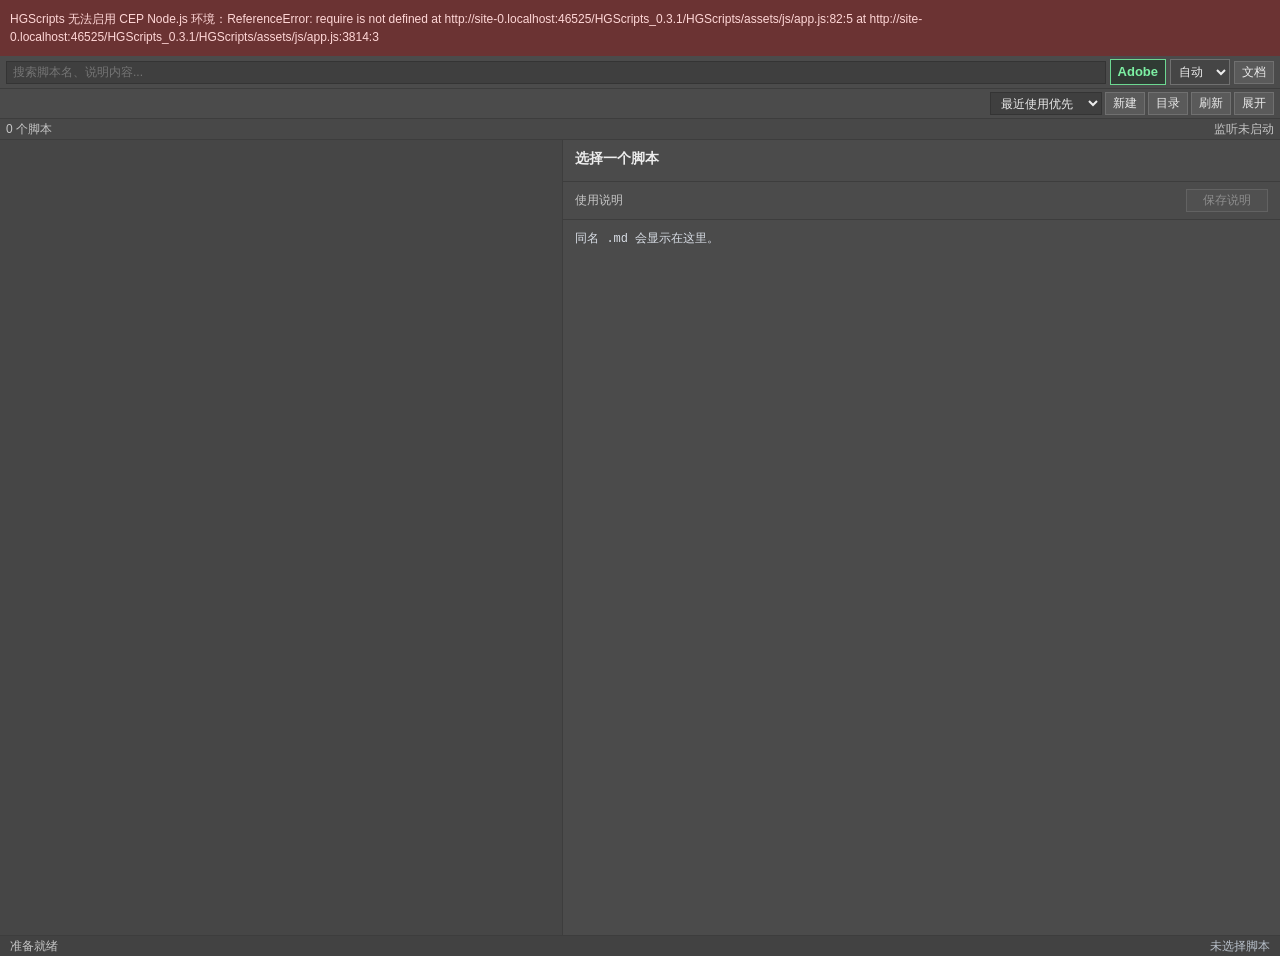
==== HGScripts_0.3.1/HGScripts/index_full.html @ 135edcf2 "1" ====
﻿<!doctype html>
<html>
<head>
  <meta charset="utf-8">
  <title>&#28023;&#21733;&#30340;Adobe&#33050;&#26412;&#31649;&#29702;&#22120; v0.3.1</title>
  <link rel="stylesheet" href="assets/css/app.css">
</head>
<body>
  <div id="bootStatus" style="position:relative;z-index:99999;display:block;padding:10px;color:#ffffff;background:#8a2c2c;font:12px/1.5 'Microsoft YaHei UI','Microsoft YaHei','Segoe UI',Arial,sans-serif;">
    正在启动 HGScripts...
  </div>
  <main class="shell">
    <header class="topbar">
      <input id="searchInput" type="search" placeholder="&#25628;&#32034;&#33050;&#26412;&#21517;&#12289;&#35828;&#26126;&#20869;&#23481;..." spellcheck="false">
      <span id="hostBadge" class="host-badge">Adobe</span>
      <select id="cppModeSelect" class="cpp-mode-select" title="C++ / JSX &#36816;&#34892;&#27169;&#24335;"><option value="auto">&#33258;&#21160;</option><option value="cpp">C++</option><option value="jsx">JSX</option></select>
      <button id="openDocFolderBtn" title="&#25171;&#24320;&#24403;&#21069; Adobe &#25991;&#26723;&#25152;&#22312;&#25991;&#20214;&#22841;">&#25991;&#26723;</button>
      <span id="folderHint" class="topbar-status">&#27491;&#22312;&#35835;&#21462;&#33050;&#26412;&#30446;&#24405;...</span>
    </header>

    <section id="sourcebar" class="sourcebar">
      <div id="sourceTabs" class="source-tabs"></div>
      <div class="source-tools">
        <select id="sortSelect" title="&#25490;&#24207;">
          <option value="lastRunDesc">&#26368;&#36817;&#20351;&#29992;&#20248;&#20808;</option>
          <option value="mtimeDesc">&#26368;&#36817;&#20462;&#25913;&#20248;&#20808;</option>
          <option value="initialAsc">&#39318;&#23383;&#27597; A-Z</option>
          <option value="initialDesc">&#39318;&#23383;&#27597; Z-A</option>
          <option value="nameAsc">&#21517;&#31216; A-Z</option>
          <option value="nameDesc">&#21517;&#31216; Z-A</option>
        </select>
        <button id="quickCreateScriptBtn" class="primary-create" title="&#26032;&#24314; JSX &#33050;&#26412;">&#26032;&#24314;</button>
        <button id="toggleSourcesBtn" title="&#31649;&#29702;&#33050;&#26412;&#30446;&#24405;">&#30446;&#24405;</button>
        <button id="refreshBtn" title="&#31435;&#21363;&#21047;&#26032;&#33050;&#26412;&#21015;&#34920;">&#21047;&#26032;</button>
        <button id="panelSizeBtn" title="&#20999;&#25442;&#22823;/&#23567;&#38754;&#26495;">&#23637;&#24320;</button>
      </div>
    </section>

    <section class="statusline">
      <span id="countLabel">0 &#20010;&#33050;&#26412;</span>
      <span id="watchLabel">&#30417;&#21548;&#26410;&#21551;&#21160;</span>
    </section>

    <section id="contentPanel" class="content">
      <div id="scriptList" class="script-list"></div>
      <aside class="detail">
        <div class="detail-head">
          <h2 id="detailTitle">&#36873;&#25321;&#19968;&#20010;&#33050;&#26412;</h2>
          <span id="detailMeta"></span>
        </div>
        <div class="rename-row panel-actions">
          <input id="renameInput" type="text" spellcheck="false" disabled>
          <button id="renameBtn" disabled title="&#37325;&#21629;&#21517;&#33050;&#26412;&#24182;&#21516;&#27493;&#21516;&#21517;&#35828;&#26126;">&#37325;&#21629;&#21517;</button>
        </div>
        <div class="actions panel-actions">
          <button id="runBtn" disabled>&#36816;&#34892;</button>
          <button id="openBtn" disabled>&#22806;&#37096;&#25171;&#24320;</button>
          <button id="revealBtn" disabled>&#23450;&#20301;</button>
        </div>
        <div class="doc-toolbar">
          <span>&#20351;&#29992;&#35828;&#26126;</span>
          <button id="saveDocBtn" disabled title="&#20445;&#23384;&#21516;&#21517; Markdown &#35828;&#26126;">&#20445;&#23384;&#35828;&#26126;</button>
        </div>
        <textarea id="detailDoc" class="doc" spellcheck="false" disabled>&#21516;&#21517; .md &#20250;&#26174;&#31034;&#22312;&#36825;&#37324;&#12290;</textarea>
      </aside>
      <section id="codeEditor" class="code-editor">
        <header class="editor-head"><div><input id="editorTitleInput" class="editor-title-input" type="text" spellcheck="false" disabled title="&#20462;&#25913;&#33050;&#26412;&#21517;&#21518;&#25353; Enter &#30830;&#35748;&#65292;Esc &#21462;&#28040;"><p id="editorPath"></p></div></header>
        <div class="editor-toolbar">
          <button id="runCodeBtn" disabled>&#36816;&#34892;</button>
          <button id="closeEditorBtn" title="&#20851;&#38381;&#20869;&#37096;&#32534;&#36753;&#22120;">&#20851;&#38381;</button>
          <button id="saveCodeBtn" disabled>&#20445;&#23384;</button>
          <button id="saveRunCodeBtn" disabled>&#20445;&#23384;&#24182;&#36816;&#34892;</button>
          <button id="reloadCodeBtn" disabled>&#37325;&#26032;&#35835;&#21462;</button>
          <button id="duplicateCodeBtn" disabled>&#21019;&#24314;&#21103;&#26412;</button>
          <span id="editorState">&#26410;&#25171;&#24320;&#33050;&#26412;</span>
        </div>
        <div id="aceEditor" class="ace-editor"></div>
        <div id="consoleResizer" class="console-resizer" title="&#25302;&#21160;&#35843;&#25972;&#25511;&#21046;&#21488;&#39640;&#24230;"></div>
        <section class="console-panel"><div class="console-toolbar"><span>&#25511;&#21046;&#21488;</span><button id="copyConsoleBtn">&#22797;&#21046;&#20840;&#37096;</button><button id="copyErrorConsoleBtn">&#22797;&#21046;&#25253;&#38169;</button><button id="clearConsoleBtn">&#28165;&#31354;</button></div><div id="consoleOutput" class="console-output">&#31561;&#24453;&#36816;&#34892;&#32467;&#26524;&#12290;</div></section>
      </section>
    </section>

    <section id="settingsView" class="app-view settings-view"><header class="view-head"><div><h2>&#35774;&#32622;</h2><p>&#25554;&#20214;&#30028;&#38754;&#21644;&#36816;&#34892;&#20559;&#22909;</p></div><button id="closeSettingsViewBtn" title="&#36820;&#22238;&#33050;&#26412;&#21015;&#34920;">&#36820;&#22238;</button></header><div class="view-body settings-panel"><label for="languageSelect">&#35821;&#35328;</label><select id="languageSelect"><option value="auto">&#33258;&#21160;</option><option value="zh-CN">&#20013;&#25991;</option><option value="en-US">English</option></select><p id="languageHint" class="setting-hint">&#24403;&#21069;&#20165;&#25552;&#20379;&#20013;&#25991;&#30028;&#38754;&#12290;</p><button id="saveLanguageBtn">&#20445;&#23384;&#35821;&#35328;&#35774;&#32622;</button></div></section>

    <section id="aboutView" class="app-view about-view"><header class="view-head"><div><h2>&#20851;&#20110;</h2><p>HGScripts</p></div><button id="closeAboutViewBtn" title="&#36820;&#22238;&#33050;&#26412;&#21015;&#34920;">&#36820;&#22238;</button></header><div class="view-body about-panel"><dl><dt>&#25554;&#20214;&#21517;&#31216;</dt><dd>&#28023;&#21733;&#30340;Adobe&#33050;&#26412;&#31649;&#29702;&#22120; / HGScripts</dd><dt>&#29256;&#26412;</dt><dd id="aboutVersion">v0.3.1</dd><dt>&#26356;&#26032;&#26085;&#26399;</dt><dd>2026-05-06</dd><dt>Email</dt><dd>haigeplay3d@gmail.com</dd><dt>WeChat</dt><dd>haigeplay3d</dd><dt>GitHub</dt><dd><a id="githubLink" href="https://github.com/wujigge/HGScripts">https://github.com/wujigge/HGScripts</a></dd><dt>&#21442;&#32771;&#39033;&#30446;</dt><dd>LAScripts, ScripshonTrees</dd><dt>&#35828;&#26126;</dt><dd>&#20813;&#36153;&#24320;&#28304;&#21457;&#24067;&#65292;&#24403;&#21069;&#20197; Illustrator &#20026;&#20027;&#65292;&#27491;&#22312;&#20934;&#22791; Photoshop / InDesign &#25903;&#25345;&#12290;</dd></dl></div></section>

    <footer class="footerbar"><span id="toast" class="toast">&#20934;&#22791;&#23601;&#32490;</span><span id="selectedMetaBar" class="selected-meta">&#26410;&#36873;&#25321;&#33050;&#26412;</span></footer>
  </main>

  <section id="sourceModal" class="modal-backdrop"><div class="source-modal"><header class="modal-head"><h2>&#30446;&#24405;&#31649;&#29702;</h2><button id="closeSourcesBtn" title="&#20851;&#38381;&#30446;&#24405;&#31649;&#29702;">&#20851;&#38381;</button></header><div class="source-form"><input id="sourceNameInput" type="text" placeholder="&#30446;&#24405;&#21035;&#21517;" spellcheck="false"><input id="folderInput" type="text" placeholder="&#31896;&#36148;&#33050;&#26412;&#30446;&#24405;&#36335;&#24452;&#65292;Enter &#28155;&#21152;" spellcheck="false"><button id="chooseBtn" title="&#29992; Windows &#25991;&#20214;&#36873;&#25321;&#22120;&#36873;&#25321; JSX &#25991;&#20214;&#65292;&#24182;&#33258;&#21160;&#20351;&#29992;&#23427;&#25152;&#22312;&#30340;&#30446;&#24405;">&#36873; JSX</button><button id="chooseScriptBtn" title="&#29992; Windows &#25991;&#20214;&#36873;&#25321;&#22120;&#36873;&#25321;&#33050;&#26412;&#30446;&#24405;">&#36873;&#30446;&#24405;</button><button id="addSourceBtn" title="&#28155;&#21152;&#33050;&#26412;&#30446;&#24405;">&#28155;&#21152;</button><button id="saveSourceBtn" title="&#20445;&#23384;&#24403;&#21069;&#30446;&#24405;&#28304;">&#20445;&#23384;</button><button id="removeSourceBtn" title="&#31227;&#38500;&#24403;&#21069;&#30446;&#24405;&#28304;">&#31227;&#38500;</button></div><div class="settings-form"><label>&#25195;&#25551;&#28145;&#24230; <input id="scanDepthInput" type="number" min="0" max="10" value="5"></label><input id="ignoredDirsInput" type="text" placeholder="&#24573;&#30053;&#30446;&#24405;&#65292;&#22914; node_modules,.git" spellcheck="false"><button id="saveSettingsBtn">&#20445;&#23384;&#35774;&#32622;</button></div><select id="recentSourceSelect" class="recent-source"><option value="">&#26368;&#36817;&#30446;&#24405;</option></select></div></section>

  <section id="createModal" class="modal-backdrop"><div class="create-modal"><header class="modal-head"><h2>&#26032;&#24314;&#33050;&#26412;</h2><button id="closeCreateBtn" title="&#20851;&#38381;&#26032;&#24314;&#33050;&#26412;">&#20851;&#38381;</button></header><div class="create-form"><input id="newScriptNameInput" type="text" placeholder="&#26032;&#33050;&#26412;&#21517;" spellcheck="false"><label title="&#21516;&#26102;&#21019;&#24314;&#21516;&#21517; Markdown &#35828;&#26126;"><input id="newScriptDocInput" type="checkbox" checked>&#20351;&#29992;&#35828;&#26126;</label><button id="createScriptBtn" title="&#26032;&#24314; JSX &#33050;&#26412;">&#21019;&#24314;</button></div></div></section>

  <section id="switchModal" class="modal-backdrop"><div class="switch-modal"><header class="modal-head"><h2 id="switchTitle">&#24403;&#21069;&#33050;&#26412;&#26410;&#20445;&#23384;</h2></header><div class="switch-actions"><button id="switchSaveBtn">&#20445;&#23384;&#21518;&#20999;&#25442;</button><button id="switchDiscardBtn">&#30452;&#25509;&#20999;&#25442;</button><button id="switchCancelBtn">&#21462;&#28040;</button></div></div></section>

  <nav id="contextMenu" class="context-menu"><button data-action="run">&#36816;&#34892;</button><button data-action="internalEdit">&#32534;&#36753;&#33050;&#26412;</button><button data-action="editDoc">&#32534;&#36753;&#35828;&#26126;</button><button data-action="reveal">&#23450;&#20301;&#21040;&#36164;&#28304;&#31649;&#29702;&#22120;</button><hr><button data-action="delete">&#21024;&#38500;&#33050;&#26412;</button></nav>

  <script src="assets/js/CSInterface.js"></script>
  <script src="assets/js/ace/ace.js"></script>
  <script src="assets/js/ace/mode-javascript.js"></script>
  <script src="assets/js/ace/theme-tomorrow_night_eighties.js"></script>
  <script src="assets/js/app.js"></script>
</body>
</html>
---- HGScripts_0.3.1/HGScripts/assets/css/app.css ----
:root {
  --bg: #535353;
  --panel: #4b4b4b;
  --panel-2: #5a5a5a;
  --panel-3: #3f3f3f;
  --text: #ececec;
  --muted: #c7c7c7;
  --muted-2: #a5a5a5;
  --line: #3d3d3d;
  --line-soft: rgba(0, 0, 0, 0.16);
  --accent: #56b982;
  --accent-soft: rgba(86, 185, 130, 0.22);
  --accent-2: #5f6a76;
  --warn: #d7b24a;
  --error: #d86767;
}

* {
  box-sizing: border-box;
}

html,
body {
  width: 100%;
  height: 100%;
  min-width: 300px;
  min-height: 300px;
}

body {
  margin: 0;
  background: var(--bg);
  color: var(--text);
  font: 12px/1.35 "Microsoft YaHei UI", "Microsoft YaHei", "Segoe UI", Arial, sans-serif;
  overflow: hidden;
}

button,
input,
select {
  font: inherit;
}

button {
  min-height: 23px;
  padding: 1px 7px;
  border: 1px solid #707070;
  background: var(--panel-2);
  color: var(--text);
  cursor: pointer;
  border-radius: 0;
}

button:hover:not(:disabled) {
  background: #626262;
  border-color: #8a8a8a;
}

button:disabled {
  color: #8e8e8e;
  background: #505050;
  border-color: #626262;
  cursor: default;
}

button.running {
  color: var(--text);
  opacity: 0.85;
}

button.running::before {
  content: "";
  display: inline-block;
  width: 10px;
  height: 10px;
  margin-right: 6px;
  border: 2px solid rgba(255, 255, 255, 0.3);
  border-top-color: var(--accent);
  border-radius: 50%;
  vertical-align: -1px;
  animation: spin 0.8s linear infinite;
}

@keyframes spin {
  to {
    transform: rotate(360deg);
  }
}

input,
select {
  min-height: 23px;
  padding: 1px 6px;
  border: 1px solid #343434;
  background: var(--panel-3);
  color: var(--text);
  outline: none;
  border-radius: 0;
}

input:focus,
select:focus {
  border-color: #8f8f8f;
  background: #3b3b3b;
}

::-webkit-scrollbar {
  width: 13px;
  height: 13px;
}

::-webkit-scrollbar-track {
  background: #424242;
}

::-webkit-scrollbar-thumb {
  background: #8a8a8a;
  border: 3px solid #424242;
}

::-webkit-scrollbar-thumb:hover {
  background: #9a9a9a;
}

.shell {
  display: grid;
  grid-template-rows: auto auto auto 1fr auto;
  height: 100%;
  min-width: 300px;
  min-height: 300px;
}

.shell.settings-view-open .topbar,
.shell.settings-view-open .sourcebar,
.shell.settings-view-open .statusline,
.shell.settings-view-open .content,
.shell.about-view-open .topbar,
.shell.about-view-open .sourcebar,
.shell.about-view-open .statusline,
.shell.about-view-open .content {
  display: none;
}

.shell.panel-narrow .content {
  grid-template-columns: 1fr;
}

.shell.panel-narrow .detail,
.shell.panel-narrow .code-editor {
  display: none !important;
}

.topbar {
  display: grid;
  grid-template-columns: minmax(0, 1fr) auto auto auto;
  align-items: center;
  gap: 4px;
  padding: 3px 6px;
  border-bottom: 1px solid var(--line);
  background: #4b4b4b;
}

.topbar-status {
  display: none;
}

.topbar #searchInput {
  min-width: 0;
}

.host-badge {
  display: inline-flex;
  align-items: center;
  justify-content: center;
  min-width: 32px;
  height: 26px;
  padding: 0 7px;
  border: 1px solid #6cd891;
  color: #7df0a3;
  background: #303b34;
  font-size: 13px;
  font-weight: 700;
  white-space: nowrap;
}

.cpp-mode-select {
  width: 60px;
  height: 26px;
  min-height: 26px;
  padding: 0 4px;
  border-color: #707070;
  background: #454545;
  color: var(--text);
}

.cpp-mode-select.mode-auto {
  border-color: #6cd891;
  color: #7df0a3;
  background: #303b34;
}

.cpp-mode-select.mode-cpp {
  border-color: #d7b24a;
  color: #ffe08a;
  background: #4b4328;
}

.cpp-mode-select.mode-jsx {
  border-color: #8aa7d8;
  color: #c8dcff;
  background: #303846;
}

.topbar button {
  justify-self: start;
  white-space: nowrap;
}

.primary-create {
  border-color: #707070;
  color: var(--text);
  background: var(--panel-2);
}

#toggleSourcesBtn.active {
  border-color: #8a8a8a;
  color: var(--text);
  background: #626262;
}

.sourcebar,
.filters,
.statusline {
  display: grid;
  gap: 3px;
  padding: 3px 6px;
  border-bottom: 1px solid var(--line);
  background: #4b4b4b;
}

.sourcebar {
  grid-template-columns: minmax(0, 1fr) auto;
  align-items: center;
  min-width: 0;
}

.source-tabs {
  display: flex;
  gap: 3px;
  overflow-x: auto;
  overflow-y: hidden;
  padding-bottom: 1px;
  min-width: 0;
  max-width: 100%;
}

.source-tools {
  display: grid;
  grid-template-columns: minmax(112px, 1fr) auto auto auto auto;
  gap: 3px;
  align-items: center;
  min-width: 0;
  overflow-x: auto;
  overflow-y: hidden;
}

.source-tab {
  flex: 0 0 auto;
  min-width: 46px;
  max-width: 160px;
  overflow: hidden;
  text-overflow: ellipsis;
  white-space: nowrap;
}

.source-tab.active {
  border-color: var(--accent);
  color: #ffffff;
  background: #4f6257;
  box-shadow: inset 3px 0 0 var(--accent);
}

.source-form {
  display: grid;
  grid-template-columns: minmax(88px, 130px) 1fr 58px 72px 52px 52px 52px;
  gap: 6px;
}

.settings-form {
  display: grid;
  grid-template-columns: auto auto auto minmax(160px, 1fr) auto;
  gap: 8px;
  align-items: center;
  padding: 0 10px 10px;
  color: var(--muted);
}

.settings-form label {
  display: inline-flex;
  align-items: center;
  gap: 4px;
  white-space: nowrap;
}

.settings-form input[type="number"] {
  width: 52px;
}

.create-form {
  display: grid;
  grid-template-columns: minmax(160px, 1fr) auto 78px;
  gap: 6px;
  padding: 0 10px 10px;
  align-items: center;
}

.create-form label {
  display: inline-flex;
  align-items: center;
  gap: 4px;
  color: var(--muted);
  white-space: nowrap;
}

.filters {
  grid-template-columns: 1fr auto 140px;
  align-items: center;
}

.check-filter {
  display: inline-flex;
  align-items: center;
  gap: 4px;
  min-height: 30px;
  color: var(--muted);
  white-space: nowrap;
}

.check-filter input {
  min-height: auto;
}

.statusline {
  display: grid;
  grid-template-columns: minmax(0, 1fr) auto;
  align-items: center;
  color: var(--muted);
  padding-top: 2px;
  padding-bottom: 2px;
  background: #484848;
}

#countLabel {
  min-width: 0;
  overflow: hidden;
  text-overflow: ellipsis;
  white-space: nowrap;
}

#watchLabel {
  justify-self: end;
  white-space: nowrap;
}

.content {
  display: grid;
  grid-template-columns: minmax(180px, 44%) 1fr;
  min-height: 0;
  min-width: 0;
  position: relative;
}

.app-view {
  display: none;
  min-width: 0;
  min-height: 0;
  overflow: auto;
  background: #4b4b4b;
}

.shell.settings-view-open #settingsView,
.shell.about-view-open #aboutView {
  display: grid;
  grid-template-rows: auto 1fr;
}

.view-head {
  display: flex;
  align-items: center;
  justify-content: space-between;
  gap: 12px;
  padding: 8px 10px;
  border-bottom: 1px solid var(--line);
  background: #454545;
}

.view-head h2 {
  margin: 0 0 2px;
  font-size: 15px;
}

.view-head p {
  margin: 0;
  color: var(--muted);
}

.view-body {
  min-width: 0;
  padding: 12px;
}

.settings-panel {
  display: grid;
  align-content: start;
  gap: 8px;
}

.settings-panel label {
  color: var(--muted);
}

.settings-panel select {
  width: 100%;
}

.setting-hint {
  margin: 0;
  color: var(--warn);
}

.about-panel dl {
  display: grid;
  grid-template-columns: 86px minmax(0, 1fr);
  gap: 8px 12px;
  margin: 0;
}

.about-panel dt {
  color: var(--muted);
}

.about-panel dd {
  min-width: 0;
  margin: 0;
  overflow-wrap: anywhere;
}

.about-panel a {
  color: #9bd2b4;
  text-decoration: none;
}

.about-panel a:hover {
  color: #c5efd8;
  text-decoration: underline;
}

.script-list {
  grid-column: 1;
  grid-row: 1;
  min-width: 0;
  overflow-x: hidden;
  overflow-y: auto;
  border-right: 1px solid var(--line);
  background: #464646;
}

.script-item {
  display: grid;
  grid-template-columns: 22px 17px minmax(0, 1fr) auto;
  align-items: center;
  gap: 4px;
  padding: 2px 6px 2px 5px;
  border-bottom: 1px solid var(--line-soft);
  cursor: pointer;
  min-width: 0;
  border-left: 3px solid transparent;
  min-height: 26px;
}

.script-item:hover {
  background: #515151;
}

.script-item.active {
  border-left-color: var(--accent);
  background: #4f6257;
  box-shadow: none;
}

.script-item.running-item {
  border-left-color: var(--error);
  background: #7a3d3d;
}

.script-item.running-item .script-title,
.script-item.running-item .script-index {
  color: #ffffff;
}

.script-list.has-running .script-item.running-dim {
  opacity: 0.46;
}

.script-item.active .script-title {
  color: #ffffff;
}

.script-main {
  min-width: 0;
  align-self: center;
}

.script-index {
  align-self: center;
  padding-top: 0;
  color: var(--muted-2);
  font-size: 11px;
  line-height: 1;
  text-align: right;
  font-variant-numeric: tabular-nums;
}

.script-item.active .script-index {
  color: var(--accent);
}

.script-icon-wrap {
  width: 17px;
  height: 17px;
  display: flex;
  align-items: center;
  justify-content: center;
  overflow: visible;
  opacity: 0.95;
  position: relative;
}

.script-icon {
  display: block;
  width: 17px;
  height: 17px;
  object-fit: contain;
  pointer-events: none;
}

.script-icon-inline {
  display: block;
  width: 17px;
  height: 17px;
  pointer-events: none;
}

.script-list.has-running .script-item.running-dim .script-icon-wrap {
  opacity: 0.5;
}

.script-boost-badge {
  position: absolute;
  right: -4px;
  top: -5px;
  display: flex;
  align-items: center;
  justify-content: center;
  width: 11px;
  height: 11px;
  border: 1px solid #2d2210;
  background: #d8b83f;
  color: #29200d;
  font-size: 8px;
  line-height: 1;
  font-weight: 700;
  pointer-events: none;
  box-shadow: 0 0 0 1px rgba(0, 0, 0, 0.25);
}

.script-boost-badge.boost-auto {
  background: #f2cf3d;
  color: #251b00;
  border-color: #5d4310;
}

.script-boost-badge.boost-jsx {
  background: #696969;
  color: #cfcfcf;
  border-color: #3f3f3f;
  opacity: 0.72;
  box-shadow: none;
}

.script-boost-badge.boost-cpp {
  width: 12px;
  height: 12px;
  top: -6px;
  right: -5px;
  background: #ffbf1e;
  color: #130d00;
  border-color: #ffe08a;
  font-size: 9px;
  font-weight: 900;
  box-shadow: 0 0 0 1px #4a3300, 0 0 5px rgba(255, 191, 30, 0.55);
}

.script-item.active .script-boost-badge {
  background: #f0cf4a;
  color: #211900;
}

.script-item.active .script-boost-badge.boost-jsx {
  background: #7a7a7a;
  color: #e0e0e0;
}

.script-item.active .script-boost-badge.boost-cpp {
  background: #ffd34d;
  color: #100a00;
}

.script-title {
  overflow: hidden;
  text-overflow: ellipsis;
  white-space: nowrap;
  line-height: 1.16;
  font-weight: 500;
}

.script-item:not(.active) .script-title {
  color: #eeeeee;
}

.script-meta {
  display: none;
}

.script-tags {
  display: flex;
  align-items: center;
  justify-items: end;
  gap: 4px;
  width: auto;
}

.star {
  min-height: 16px;
  width: 22px;
  padding: 0;
  border: 0;
  background: transparent;
  color: #8a8a8a;
  font-size: 17px;
  line-height: 1;
  cursor: pointer;
}

.star.favorited {
  color: #d1aa3f;
}

.star:hover {
  color: #c6c6c6;
}

.star.favorited:hover {
  color: #ffd66b;
}

.badge {
  align-self: start;
  padding: 0 4px;
  color: #111111;
  background: #68bf8e;
  font-size: 11px;
  max-width: 34px;
  overflow: hidden;
  text-align: center;
  border: 0;
  cursor: pointer;
}

.badge:hover {
  background: #80d7a3;
}

.badge.no-doc {
  color: var(--muted);
  background: #4b4b4b;
  border: 1px solid #686868;
}

.badge.no-doc:hover {
  color: #ffffff;
  background: #5a5a5a;
}

.detail {
  grid-column: 2;
  grid-row: 1;
  display: grid;
  grid-template-rows: auto auto 1fr;
  min-width: 0;
  min-height: 0;
  background: #4b4b4b;
}

.code-editor {
  grid-column: 2;
  grid-row: 1;
  display: none;
  grid-template-rows: auto auto minmax(160px, 1fr) 7px minmax(80px, 24%);
  min-width: 0;
  min-height: 0;
  background: #4b4b4b;
}

.code-editor.open {
  display: grid;
}

.content.editor-open .detail {
  display: none;
}

.editor-head {
  display: grid;
  grid-template-columns: minmax(0, 1fr);
  padding: 6px 10px;
  border-bottom: 1px solid var(--line);
  min-width: 0;
}

.editor-head h2 {
  margin: 0 0 3px;
  font-size: 14px;
  font-weight: 600;
  overflow-wrap: anywhere;
}

.editor-title-input {
  width: 100%;
  min-width: 0;
  min-height: 25px;
  padding: 2px 6px;
  border-color: transparent;
  background: transparent;
  color: var(--text);
  font-size: 14px;
  font-weight: 600;
}

.editor-title-input:not(:disabled):hover,
.editor-title-input:not(:disabled):focus {
  border-color: #8f8f8f;
  background: var(--panel-3);
}

.editor-head p {
  margin: 0;
  color: var(--muted);
  font-size: 11px;
  overflow: hidden;
  text-overflow: ellipsis;
  white-space: nowrap;
  min-width: 0;
}

.editor-toolbar,
.console-toolbar {
  display: grid;
  align-items: center;
  gap: 8px;
  padding: 5px 10px;
  border-bottom: 1px solid var(--line);
  min-width: 0;
}

.editor-toolbar {
  grid-template-columns: repeat(6, auto) minmax(0, 1fr);
}

.editor-toolbar span {
  justify-self: end;
  min-width: 0;
  overflow: hidden;
  text-overflow: ellipsis;
  color: var(--muted);
  white-space: nowrap;
}

.editor-toolbar span.dirty {
  color: var(--warn);
}

.ace-editor {
  width: 100%;
  min-width: 0;
  min-height: 0;
  background: #2b2b2b;
  font: 12px/1.55 Consolas, "Microsoft YaHei UI", monospace;
}

.legacy-text-editor {
  display: block;
  width: 100%;
  height: 100%;
  min-height: 0;
  box-sizing: border-box;
  padding: 8px 10px;
  border: 0;
  outline: none;
  resize: none;
  background: #1f1f1f;
  color: #f0f0f0;
  font: 12px/1.45 Consolas, "Courier New", monospace;
  white-space: pre;
  overflow: auto;
}

.ace-error-line {
  position: absolute;
  background: rgba(239, 107, 115, 0.22);
}

.console-panel {
  display: grid;
  grid-template-rows: auto 1fr;
  min-height: 0;
  border-top: 1px solid var(--line);
}

.console-resizer {
  height: 7px;
  border-top: 1px solid var(--line);
  border-bottom: 1px solid var(--line);
  background: #444444;
  cursor: ns-resize;
}

.console-resizer:hover,
.resizing-console .console-resizer {
  background: #696969;
}

.console-toolbar {
  grid-template-columns: minmax(0, 1fr) auto auto auto;
  color: var(--muted);
}

.console-toolbar span {
  min-width: 0;
  overflow: hidden;
  text-overflow: ellipsis;
  white-space: nowrap;
}

.console-toolbar button {
  min-width: 44px;
  padding-left: 10px;
  padding-right: 10px;
}

.console-output {
  margin: 0;
  padding: 9px 10px;
  overflow: auto;
  color: #eeeeee;
  background: #2f2f2f;
  white-space: pre-wrap;
  word-break: break-word;
  font: 12px/1.5 Consolas, "Microsoft YaHei UI", monospace;
}

.console-entry {
  margin: 0 0 10px;
  padding-bottom: 10px;
  border-bottom: 1px solid var(--line-soft);
}

.console-code {
  margin: 6px 0 0;
  padding: 7px 9px;
  overflow-x: auto;
  border-left: 3px solid var(--error);
  background: rgba(216, 103, 103, 0.18);
  color: #f1d7d9;
  white-space: pre;
  font: 12px/1.5 Consolas, "Microsoft YaHei UI", monospace;
}

.console-code-line {
  cursor: pointer;
}

.console-code-line:hover {
  color: #ffffff;
}

.console-line-link {
  min-height: 24px;
  margin-top: 5px;
  padding: 2px 8px;
  color: var(--warn);
  background: transparent;
}

.modal-backdrop {
  position: fixed;
  inset: 0;
  z-index: 900;
  display: none;
  align-items: flex-start;
  justify-content: center;
  padding: 58px 16px 16px;
  background: rgba(0, 0, 0, 0.38);
}

.modal-backdrop.open {
  display: flex;
}

.source-modal {
  width: min(940px, 100%);
  border: 1px solid var(--line);
  background: #4b4b4b;
  box-shadow: 0 14px 36px rgba(0, 0, 0, 0.38);
}

.create-modal {
  width: min(720px, 100%);
  border: 1px solid var(--line);
  background: #4b4b4b;
  box-shadow: 0 14px 36px rgba(0, 0, 0, 0.38);
}

.switch-modal {
  width: min(420px, 100%);
  border: 1px solid var(--line);
  background: #4b4b4b;
  box-shadow: 0 14px 36px rgba(0, 0, 0, 0.38);
}

.modal-head {
  display: flex;
  align-items: center;
  justify-content: space-between;
  gap: 12px;
  padding: 7px 10px;
  border-bottom: 1px solid var(--line);
}

.modal-head h2 {
  margin: 0;
  font-size: 15px;
}

.switch-actions {
  display: grid;
  grid-template-columns: repeat(3, 1fr);
  gap: 8px;
  padding: 12px;
}

.drop-zone {
  margin: 10px;
  padding: 12px;
  border: 1px dashed var(--line);
  color: var(--muted);
  text-align: center;
}

.drop-zone.dragging {
  border-color: var(--accent);
  color: var(--accent);
  background: rgba(86, 185, 130, 0.12);
}

.source-modal .source-form {
  padding: 0 10px 10px;
}

.recent-source {
  width: calc(100% - 20px);
  margin: 0 10px 10px;
}

.detail-head {
  padding: 9px 12px;
  border-bottom: 1px solid var(--line);
}

.detail h2 {
  margin: 0 0 4px;
  font-size: 14px;
  font-weight: 600;
  overflow-wrap: anywhere;
}

#detailMeta {
  color: var(--muted);
  font-size: 12px;
}

.panel-actions {
  display: none !important;
}

.rename-row {
  display: grid;
  grid-template-columns: minmax(0, 1fr) 64px;
  gap: 8px;
  padding: 7px 12px;
  border-bottom: 1px solid var(--line);
  min-width: 0;
}

#renameInput {
  min-width: 0;
}

.actions {
  display: grid;
  grid-template-columns: repeat(3, 1fr);
  gap: 8px;
  padding: 7px 12px;
  border-bottom: 1px solid var(--line);
}

#runBtn {
  background: var(--accent-2);
  border-color: #78828e;
}

.doc-toolbar {
  display: flex;
  align-items: center;
  justify-content: space-between;
  gap: 8px;
  padding: 7px 12px;
  border-bottom: 1px solid var(--line);
  color: var(--muted);
  min-width: 0;
  overflow: hidden;
}

.doc-toolbar span {
  min-width: 0;
  overflow: hidden;
  text-overflow: ellipsis;
  white-space: nowrap;
}

#saveDocBtn {
  flex: 0 0 auto;
  min-width: 82px;
}

.doc {
  margin: 0;
  padding: 10px 12px;
  border: 0;
  overflow: auto;
  white-space: pre-wrap;
  word-break: break-word;
  resize: none;
  background: #4b4b4b;
  color: #d8dde5;
  font: 12px/1.55 "Microsoft YaHei UI", "Microsoft YaHei", Consolas, monospace;
}

.toast {
  min-width: 0;
  color: var(--muted);
  overflow: hidden;
  text-overflow: ellipsis;
  white-space: nowrap;
}

.footerbar {
  display: grid;
  grid-template-columns: minmax(150px, max-content) minmax(0, 1fr);
  gap: 8px;
  align-items: center;
  padding: 2px 10px;
  border-top: 1px solid var(--line);
  background: #424242;
  min-width: 0;
}

.selected-meta {
  min-width: 0;
  color: #b9c1cb;
  overflow: hidden;
  text-overflow: ellipsis;
  white-space: nowrap;
  text-align: right;
}

@media (max-width: 620px) {
  .footerbar {
    grid-template-columns: minmax(170px, 1.4fr) minmax(0, 0.8fr);
    gap: 6px;
    padding: 3px 10px;
  }

  .selected-meta {
    direction: rtl;
    text-align: right;
  }
}

.toast.ok {
  color: var(--accent);
}

.toast.running {
  color: #ff6f6f;
}

.toast.warn {
  color: var(--warn);
}

.toast.error {
  color: var(--error);
}

.context-menu {
  position: fixed;
  z-index: 1000;
  display: none;
  min-width: 176px;
  padding: 4px;
  border: 1px solid var(--line);
  background: #4a4a4a;
  box-shadow: 0 10px 24px rgba(0, 0, 0, 0.34);
}

.context-menu.open {
  display: grid;
  gap: 2px;
}

.context-menu button {
  width: 100%;
  min-height: 26px;
  padding: 4px 10px;
  border: 0;
  background: transparent;
  text-align: left;
}

.context-menu button:hover {
  background: #5a5a5a;
  border-color: transparent;
}

.context-menu hr {
  width: 100%;
  height: 1px;
  margin: 4px 0;
  border: 0;
  background: var(--line);
}

@media (max-width: 820px) {
  .topbar {
    grid-template-columns: minmax(0, 1fr) auto auto auto;
    gap: 6px;
    padding: 4px 8px;
  }

  .sourcebar,
  .statusline {
    padding: 4px 8px;
  }

  .sourcebar {
    grid-template-columns: minmax(0, 1fr);
  }

  .source-tabs {
    scrollbar-width: thin;
  }

  .source-tools {
    grid-template-columns: minmax(0, 1fr) auto auto auto auto;
  }

  #watchLabel {
    display: none;
  }

  .editor-toolbar {
    grid-template-columns: repeat(6, auto);
    overflow-x: auto;
    padding: 5px 8px;
  }

  .editor-toolbar span {
    display: none;
  }

  .editor-head {
    padding: 6px 8px;
  }

  .console-toolbar {
    padding: 5px 8px;
  }
}

@media (max-width: 520px) {
  .topbar {
    grid-template-columns: minmax(0, 1fr) auto auto auto;
  }

  .source-form {
    grid-template-columns: 1fr 1fr 52px;
  }

  .source-form #folderInput {
    grid-column: 1 / -1;
  }

  .create-form {
    grid-template-columns: minmax(0, 1fr) auto auto;
  }

  .content {
    grid-template-columns: 1fr;
  }

  .detail {
    display: none;
  }
}
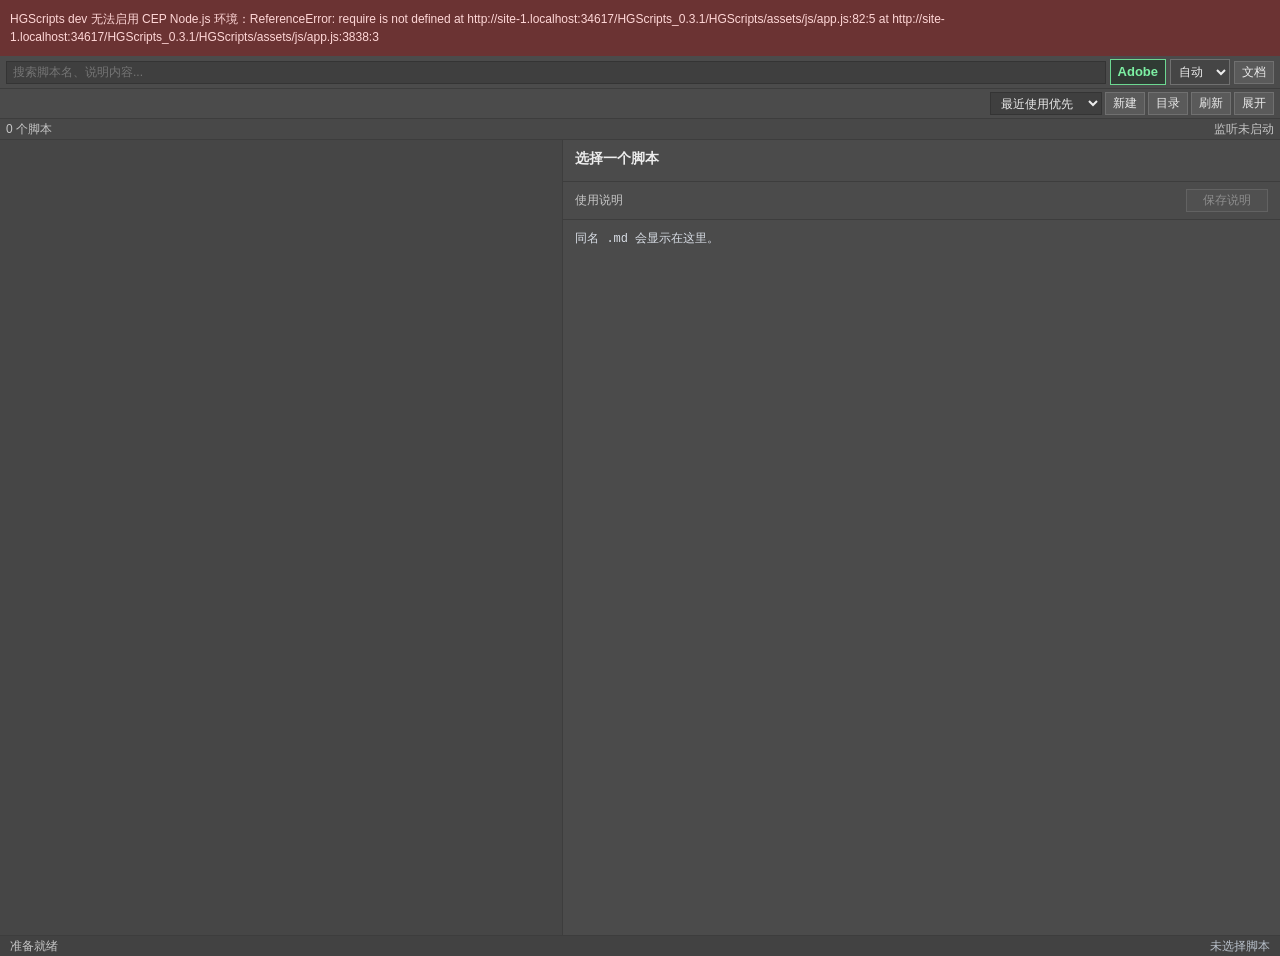
==== commit 5d7b201f: "1" ====
--- a/HGScripts_0.3.1/HGScripts/index_full.html
+++ b/HGScripts_0.3.1/HGScripts/index_full.html
@@ -2,12 +2,12 @@
 <html>
 <head>
   <meta charset="utf-8">
-  <title>&#28023;&#21733;&#30340;Adobe&#33050;&#26412;&#31649;&#29702;&#22120; v0.3.1</title>
+  <title>&#28023;&#21733;&#30340;Adobe&#33050;&#26412;&#31649;&#29702; dev v0.3.1</title>
   <link rel="stylesheet" href="assets/css/app.css">
 </head>
 <body>
   <div id="bootStatus" style="position:relative;z-index:99999;display:block;padding:10px;color:#ffffff;background:#8a2c2c;font:12px/1.5 'Microsoft YaHei UI','Microsoft YaHei','Segoe UI',Arial,sans-serif;">
-    正在启动 HGScripts...
+    正在启动 HGScripts dev...
   </div>
   <main class="shell">
     <header class="topbar">
@@ -82,12 +82,12 @@
 
     <section id="settingsView" class="app-view settings-view"><header class="view-head"><div><h2>&#35774;&#32622;</h2><p>&#25554;&#20214;&#30028;&#38754;&#21644;&#36816;&#34892;&#20559;&#22909;</p></div><button id="closeSettingsViewBtn" title="&#36820;&#22238;&#33050;&#26412;&#21015;&#34920;">&#36820;&#22238;</button></header><div class="view-body settings-panel"><label for="languageSelect">&#35821;&#35328;</label><select id="languageSelect"><option value="auto">&#33258;&#21160;</option><option value="zh-CN">&#20013;&#25991;</option><option value="en-US">English</option></select><p id="languageHint" class="setting-hint">&#24403;&#21069;&#20165;&#25552;&#20379;&#20013;&#25991;&#30028;&#38754;&#12290;</p><button id="saveLanguageBtn">&#20445;&#23384;&#35821;&#35328;&#35774;&#32622;</button></div></section>
 
-    <section id="aboutView" class="app-view about-view"><header class="view-head"><div><h2>&#20851;&#20110;</h2><p>HGScripts</p></div><button id="closeAboutViewBtn" title="&#36820;&#22238;&#33050;&#26412;&#21015;&#34920;">&#36820;&#22238;</button></header><div class="view-body about-panel"><dl><dt>&#25554;&#20214;&#21517;&#31216;</dt><dd>&#28023;&#21733;&#30340;Adobe&#33050;&#26412;&#31649;&#29702;&#22120; / HGScripts</dd><dt>&#29256;&#26412;</dt><dd id="aboutVersion">v0.3.1</dd><dt>&#26356;&#26032;&#26085;&#26399;</dt><dd>2026-05-06</dd><dt>Email</dt><dd>haigeplay3d@gmail.com</dd><dt>WeChat</dt><dd>haigeplay3d</dd><dt>GitHub</dt><dd><a id="githubLink" href="https://github.com/wujigge/HGScripts">https://github.com/wujigge/HGScripts</a></dd><dt>&#21442;&#32771;&#39033;&#30446;</dt><dd>LAScripts, ScripshonTrees</dd><dt>&#35828;&#26126;</dt><dd>&#20813;&#36153;&#24320;&#28304;&#21457;&#24067;&#65292;&#24403;&#21069;&#20197; Illustrator &#20026;&#20027;&#65292;&#27491;&#22312;&#20934;&#22791; Photoshop / InDesign &#25903;&#25345;&#12290;</dd></dl></div></section>
+    <section id="aboutView" class="app-view about-view"><header class="view-head"><div><h2>&#20851;&#20110;</h2><p>HGScripts dev</p></div><button id="closeAboutViewBtn" title="&#36820;&#22238;&#33050;&#26412;&#21015;&#34920;">&#36820;&#22238;</button></header><div class="view-body about-panel"><dl><dt>&#25554;&#20214;&#21517;&#31216;</dt><dd>&#28023;&#21733;&#30340;Adobe&#33050;&#26412;&#31649;&#29702; dev / HGScripts dev</dd><dt>&#29256;&#26412;</dt><dd id="aboutVersion">v0.3.1</dd><dt>&#26356;&#26032;&#26085;&#26399;</dt><dd>2026-05-06</dd><dt>Email</dt><dd>haigeplay3d@gmail.com</dd><dt>WeChat</dt><dd>haigeplay3d</dd><dt>GitHub</dt><dd><a id="githubLink" href="https://github.com/wujigge/HGScripts">https://github.com/wujigge/HGScripts</a></dd><dt>&#21442;&#32771;&#39033;&#30446;</dt><dd>LAScripts, ScripshonTrees</dd><dt>&#35828;&#26126;</dt><dd>&#20813;&#36153;&#24320;&#28304;&#21457;&#24067;&#65292;&#24403;&#21069;&#20197; Illustrator &#20026;&#20027;&#65292;&#27491;&#22312;&#20934;&#22791; Photoshop / InDesign &#25903;&#25345;&#12290;</dd></dl></div></section>
 
     <footer class="footerbar"><span id="toast" class="toast">&#20934;&#22791;&#23601;&#32490;</span><span id="selectedMetaBar" class="selected-meta">&#26410;&#36873;&#25321;&#33050;&#26412;</span></footer>
   </main>
 
-  <section id="sourceModal" class="modal-backdrop"><div class="source-modal"><header class="modal-head"><h2>&#30446;&#24405;&#31649;&#29702;</h2><button id="closeSourcesBtn" title="&#20851;&#38381;&#30446;&#24405;&#31649;&#29702;">&#20851;&#38381;</button></header><div class="source-form"><input id="sourceNameInput" type="text" placeholder="&#30446;&#24405;&#21035;&#21517;" spellcheck="false"><input id="folderInput" type="text" placeholder="&#31896;&#36148;&#33050;&#26412;&#30446;&#24405;&#36335;&#24452;&#65292;Enter &#28155;&#21152;" spellcheck="false"><button id="chooseBtn" title="&#29992; Windows &#25991;&#20214;&#36873;&#25321;&#22120;&#36873;&#25321; JSX &#25991;&#20214;&#65292;&#24182;&#33258;&#21160;&#20351;&#29992;&#23427;&#25152;&#22312;&#30340;&#30446;&#24405;">&#36873; JSX</button><button id="chooseScriptBtn" title="&#29992; Windows &#25991;&#20214;&#36873;&#25321;&#22120;&#36873;&#25321;&#33050;&#26412;&#30446;&#24405;">&#36873;&#30446;&#24405;</button><button id="addSourceBtn" title="&#28155;&#21152;&#33050;&#26412;&#30446;&#24405;">&#28155;&#21152;</button><button id="saveSourceBtn" title="&#20445;&#23384;&#24403;&#21069;&#30446;&#24405;&#28304;">&#20445;&#23384;</button><button id="removeSourceBtn" title="&#31227;&#38500;&#24403;&#21069;&#30446;&#24405;&#28304;">&#31227;&#38500;</button></div><div class="settings-form"><label>&#25195;&#25551;&#28145;&#24230; <input id="scanDepthInput" type="number" min="0" max="10" value="5"></label><input id="ignoredDirsInput" type="text" placeholder="&#24573;&#30053;&#30446;&#24405;&#65292;&#22914; node_modules,.git" spellcheck="false"><button id="saveSettingsBtn">&#20445;&#23384;&#35774;&#32622;</button></div><select id="recentSourceSelect" class="recent-source"><option value="">&#26368;&#36817;&#30446;&#24405;</option></select></div></section>
+  <section id="sourceModal" class="modal-backdrop"><div class="source-modal"><header class="modal-head"><h2>&#30446;&#24405;&#31649;&#29702;</h2><button id="closeSourcesBtn" title="&#20851;&#38381;&#30446;&#24405;&#31649;&#29702;">&#20851;&#38381;</button></header><div class="source-form"><input id="sourceNameInput" type="text" placeholder="&#30446;&#24405;&#21035;&#21517;" spellcheck="false"><input id="folderInput" type="text" placeholder="&#31896;&#36148;&#33050;&#26412;&#30446;&#24405;&#36335;&#24452;&#65292;Enter &#28155;&#21152;" spellcheck="false"><button id="chooseBtn" title="&#29992; Windows &#25991;&#20214;&#36873;&#25321;&#22120;&#36873;&#25321; JSX &#25991;&#20214;&#65292;&#24182;&#33258;&#21160;&#20351;&#29992;&#23427;&#25152;&#22312;&#30340;&#30446;&#24405;">&#36873; JSX</button><button id="chooseScriptBtn" title="&#29992; Windows &#25991;&#20214;&#36873;&#25321;&#22120;&#36873;&#25321;&#33050;&#26412;&#30446;&#24405;">&#36873;&#30446;&#24405;</button><button id="addSourceBtn" title="&#28155;&#21152;&#33050;&#26412;&#30446;&#24405;">&#28155;&#21152;</button><button id="saveSourceBtn" title="&#20445;&#23384;&#24403;&#21069;&#30446;&#24405;&#28304;">&#20445;&#23384;</button><button id="removeSourceBtn" title="&#31227;&#38500;&#24403;&#21069;&#30446;&#24405;&#28304;">&#31227;&#38500;</button></div><div class="settings-form"><label>&#25195;&#25551;&#28145;&#24230; <select id="scanDepthInput" title="0 = &#20165;&#24403;&#21069;&#30446;&#24405;&#65292;&#19981;&#25195;&#25551;&#23376;&#30446;&#24405;"><option value="0">0&#65306;&#20165;&#24403;&#21069;&#30446;&#24405;</option><option value="1">1&#65306;+1 &#23618;&#23376;&#30446;&#24405;</option><option value="2">2&#65306;+2 &#23618;&#23376;&#30446;&#24405;</option><option value="3">3&#65306;+3 &#23618;&#23376;&#30446;&#24405;</option><option value="4">4&#65306;+4 &#23618;&#23376;&#30446;&#24405;</option><option value="5">5&#65306;+5 &#23618;&#23376;&#30446;&#24405;</option><option value="6">6&#65306;+6 &#23618;&#23376;&#30446;&#24405;</option><option value="7">7&#65306;+7 &#23618;&#23376;&#30446;&#24405;</option><option value="8">8&#65306;+8 &#23618;&#23376;&#30446;&#24405;</option><option value="9">9&#65306;+9 &#23618;&#23376;&#30446;&#24405;</option><option value="10">10&#65306;+10 &#23618;&#23376;&#30446;&#24405;</option></select></label><span class="setting-hint inline-hint">0 = &#19981;&#25195;&#23376;&#30446;&#24405;</span><input id="ignoredDirsInput" type="text" placeholder="&#24573;&#30053;&#30446;&#24405;&#65292;&#22914; node_modules,.git" spellcheck="false"><button id="saveSettingsBtn">&#20445;&#23384;&#35774;&#32622;</button></div><select id="recentSourceSelect" class="recent-source"><option value="">&#26368;&#36817;&#30446;&#24405;</option></select></div></section>
 
   <section id="createModal" class="modal-backdrop"><div class="create-modal"><header class="modal-head"><h2>&#26032;&#24314;&#33050;&#26412;</h2><button id="closeCreateBtn" title="&#20851;&#38381;&#26032;&#24314;&#33050;&#26412;">&#20851;&#38381;</button></header><div class="create-form"><input id="newScriptNameInput" type="text" placeholder="&#26032;&#33050;&#26412;&#21517;" spellcheck="false"><label title="&#21516;&#26102;&#21019;&#24314;&#21516;&#21517; Markdown &#35828;&#26126;"><input id="newScriptDocInput" type="checkbox" checked>&#20351;&#29992;&#35828;&#26126;</label><button id="createScriptBtn" title="&#26032;&#24314; JSX &#33050;&#26412;">&#21019;&#24314;</button></div></div></section>
 
@@ -102,4 +102,3 @@
   <script src="assets/js/app.js"></script>
 </body>
 </html>
-
--- a/HGScripts_0.3.1/HGScripts/assets/css/app.css
+++ b/HGScripts_0.3.1/HGScripts/assets/css/app.css
@@ -288,7 +288,7 @@
 
 .settings-form {
   display: grid;
-  grid-template-columns: auto auto auto minmax(160px, 1fr) auto;
+  grid-template-columns: auto auto minmax(160px, 1fr) auto;
   gap: 8px;
   align-items: center;
   padding: 0 10px 10px;
@@ -302,8 +302,13 @@
   white-space: nowrap;
 }
 
-.settings-form input[type="number"] {
-  width: 52px;
+.settings-form #scanDepthInput {
+  width: 172px;
+}
+
+.settings-form .inline-hint {
+  margin: 0;
+  white-space: nowrap;
 }
 
 .create-form {
